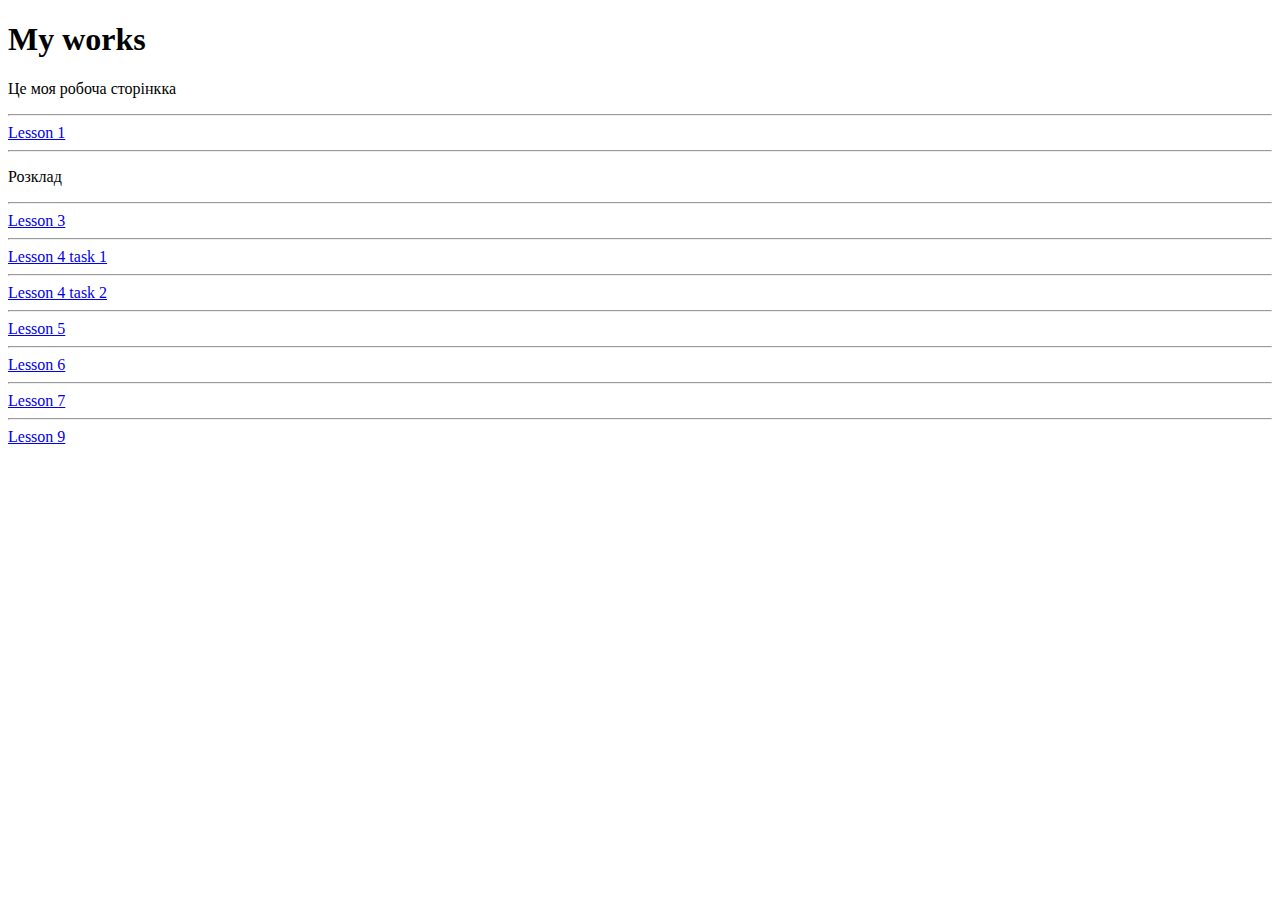
==== index.html @ a2ab49a6 "works" ====
<!DOCTYPE html>
<html lang="en">
<head>
    <meta charset="UTF-8">
    <meta http-equiv="X-UA-Compatible" content="IE=edge">
    <meta name="viewport" content="width=device-width, initial-scale=1.0">
    <title>Work</title>
</head>
<body>
    <h1>My works</h1>
    <p>Це моя робоча сторінкка</p>
    <hr>
    <a href="Lesson_1/index.html">Lesson 1</a>
    <hr>
    <p>Розклад</p>
    <hr>
    <a href="Lesson_3/index.html">Lesson 3</a>
    <hr>
    <a href="Lesson_4/task 1/index.html">Lesson 4 task 1</a>
    <hr>
    <a href="Lesson_4/task 2/index.html">Lesson 4 task 2</a>
    <hr>
    <a href="lesson_5/index.html">Lesson 5</a>
    <hr>
    <a href="Lesson_6/index.html">Lesson 6</a>
    <hr>
    <a href="Lesson_7/index.html">Lesson 7</a>
    <hr>
    <a href="Lesson_9/index.html">Lesson 9</a>
</body>
</html>
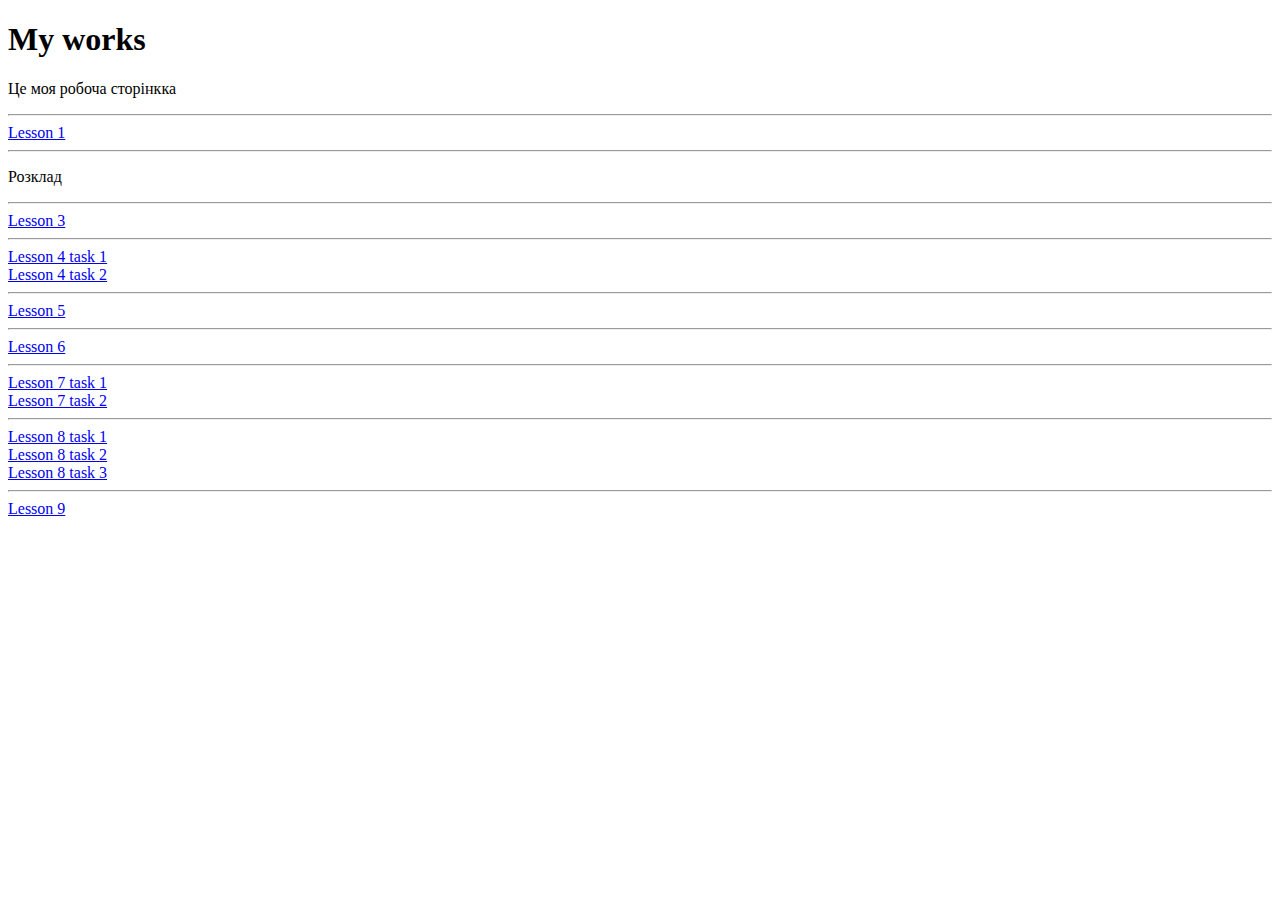
==== commit a738ad8f: "works" ====
--- a/index.html
+++ b/index.html
@@ -17,14 +17,22 @@
     <a href="Lesson_3/index.html">Lesson 3</a>
     <hr>
     <a href="Lesson_4/task 1/index.html">Lesson 4 task 1</a>
-    <hr>
+    <br/>
     <a href="Lesson_4/task 2/index.html">Lesson 4 task 2</a>
     <hr>
     <a href="lesson_5/index.html">Lesson 5</a>
     <hr>
     <a href="Lesson_6/index.html">Lesson 6</a>
     <hr>
-    <a href="Lesson_7/index.html">Lesson 7</a>
+    <a href="Lesson_7/index.html">Lesson 7 task 1</a>
+    <br/>
+    <a href="Lesson_7/task2/index.html">Lesson 7 task 2</a>
+    <hr>
+    <a href="Lesson_8/index.html">Lesson 8 task 1</a>
+    <br/>
+    <a href="Lesson_8/task 2/index.html">Lesson 8 task 2</a>
+    <br/>
+    <a href="Lesson_8/task 3/index.html">Lesson 8 task 3</a>
     <hr>
     <a href="Lesson_9/index.html">Lesson 9</a>
 </body>
